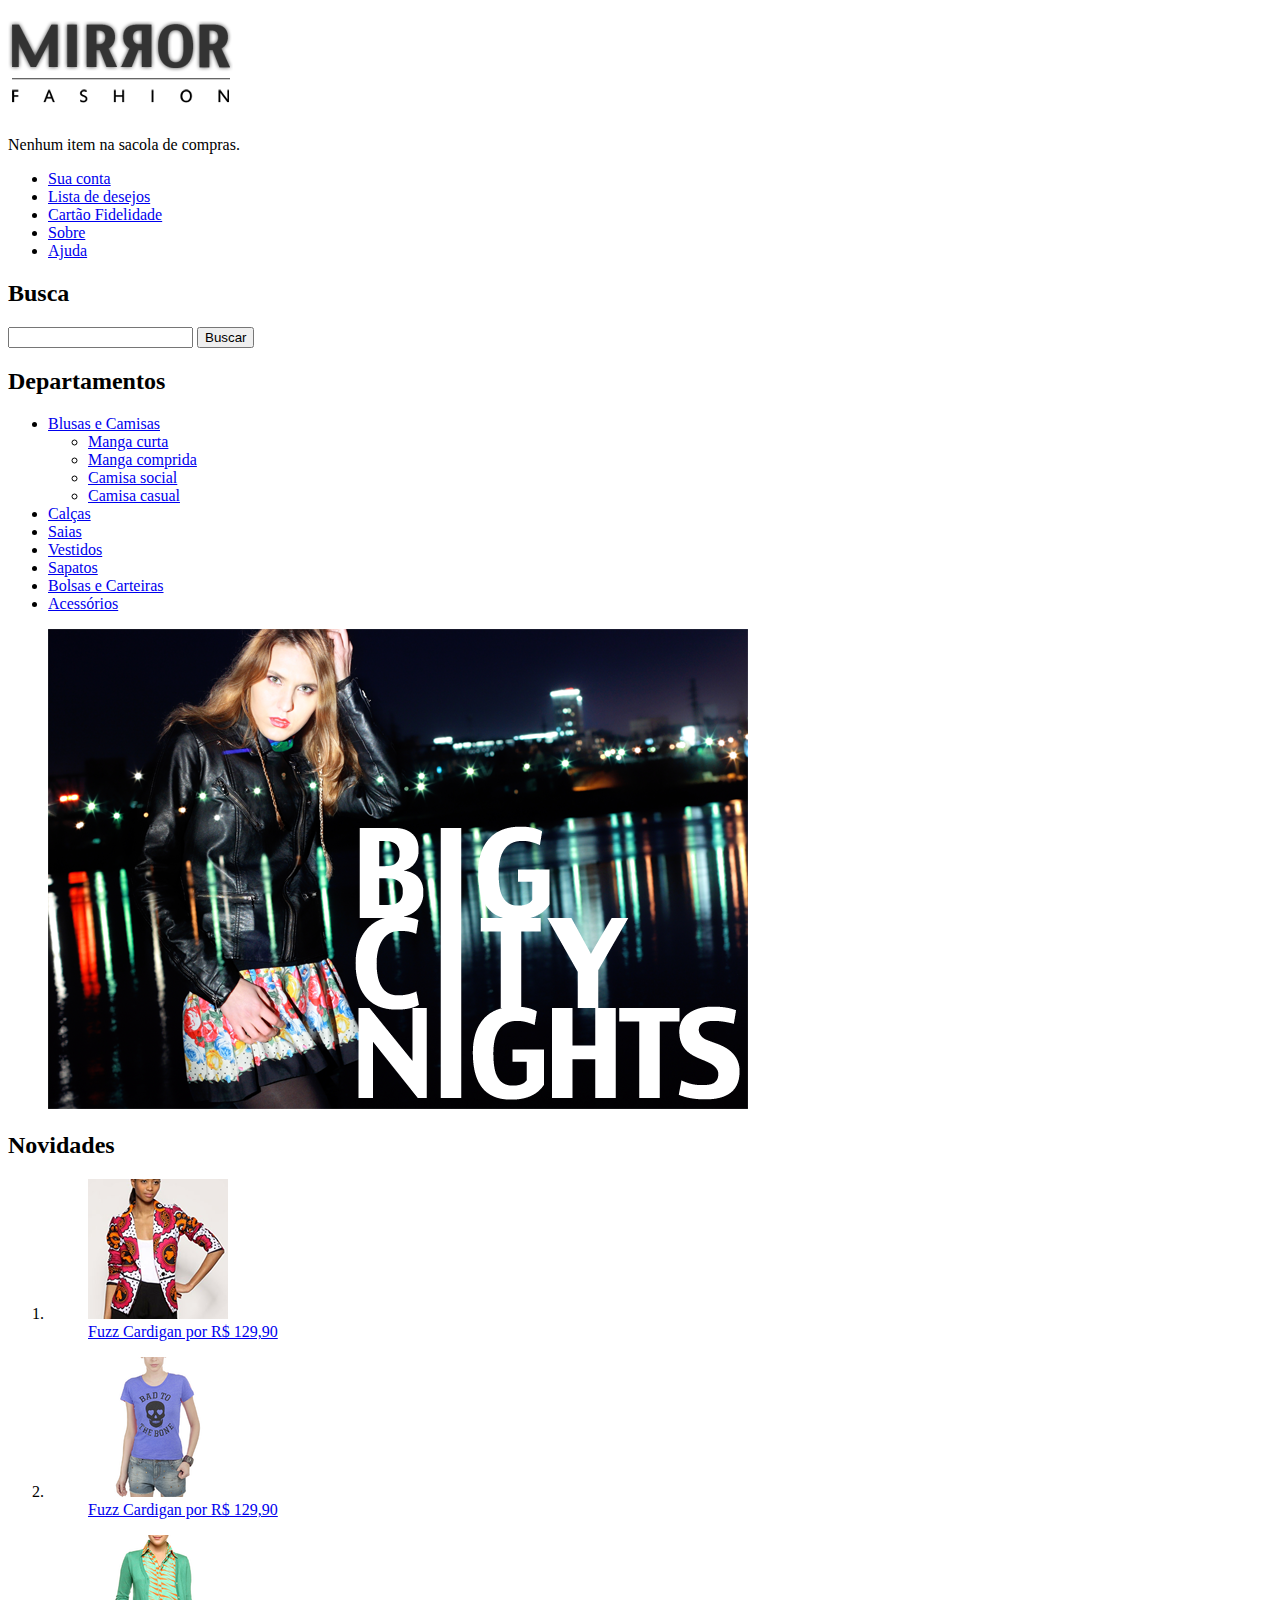
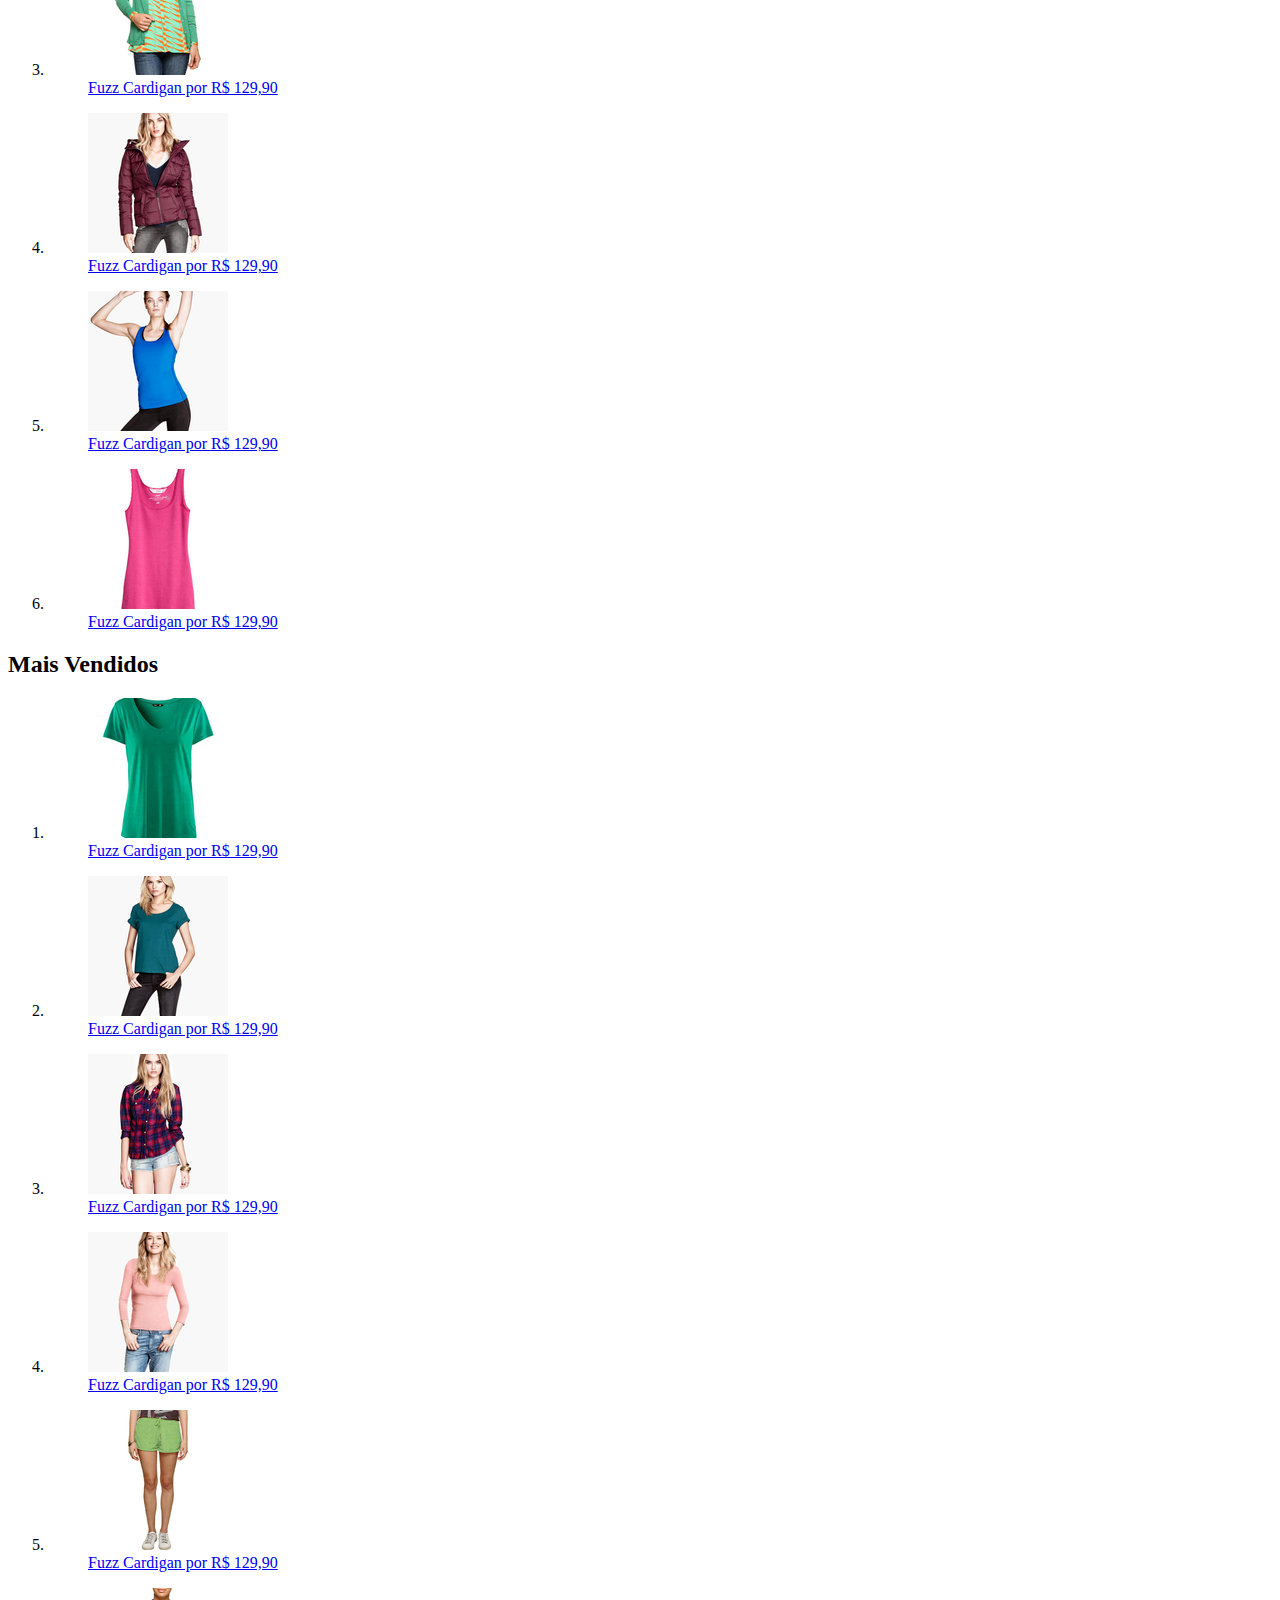
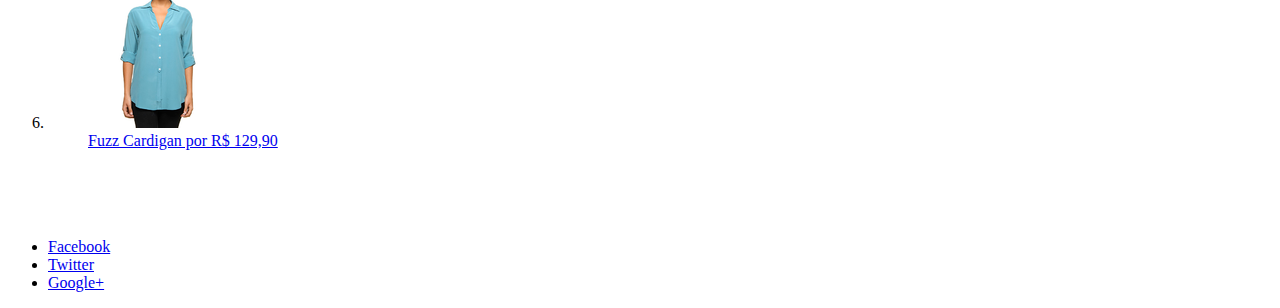
==== index.html @ 5c6e13ce "Estruturando o HTML da pagina principal e da pagina sobre." ====
<!DOCTYPE html>
<html lang="en">

<head>
    <meta charset="UTF-8">
    <meta name="viewport" content="width=device-width">
    <title>Mirror Fashion</title>
    <link rel="stylesheet" href="css/index.css">
    <link rel="stylesheet" href="css/reset.css">
</head>

<body>
    <header class="container">
        <!--Cabeçalho-->

        <!--[if lt IE 9]>    <script src="//html5shiv.googlecode.com/svn/trunk/html5.js"></script>  <![endif]-->

        <h1><img src="img/logo.png" alt="Mirror Fashion" title="Mirror Fashion"></h1>

        <p class="sacola">Nenhum item na sacola de compras.</p>

        <nav class="menu-opcoes">
            <ul>
                <li><a href="#">Sua conta</a></li>
                <li><a href="#">Lista de desejos</a></li>
                <li><a href="#">Cartão Fidelidade</a></li>
                <li><a href="sobre.html">Sobre</a></li>
                <li><a href="#">Ajuda</a></li>
            </ul>
        </nav>

    </header>

    <div id="main" class="container destaque">
        <!--Conteúdo Principal-->

        <!--Inicio Busca-->

        <section class="busca">

            <h2>Busca</h2>

            <form action="post">
                <input type="search" name="Busca" id="busca">
                <button>Buscar</button>
            </form>

        </section>

        <!--Fim Busca-->

        <section class="menu-departamentos">
            <h2>Departamentos</h2>

            <nav>
                <ul>
                    <li><a href="#">Blusas e Camisas</a>
                        <ul>
                            <li><a href="#">Manga curta</a></li>
                            <li><a href="#">Manga comprida</a></li>
                            <li><a href="#">Camisa social</a></li>
                            <li><a href="#">Camisa casual</a></li>
                        </ul>
                    </li>
                    <li><a href="#">Calças</a></li>
                    <li><a href="#">Saias</a></li>
                    <li><a href="#">Vestidos</a></li>
                    <li><a href="#">Sapatos</a></li>
                    <li><a href="#">Bolsas e Carteiras</a></li>
                    <li><a href="#">Acessórios</a></li>
                </ul>
            </nav>
        </section>
        <!--Fim do menu de departamentos-->

        <section class="banner-destaque ">
            <figure>
                <img src="img/destaque-home.png" alt="Promoção: Big City Night">
            </figure>
        </section>

        <!--Fim banner-destaque-->

    </div>

    <!--Fim da div Principal-->

    <div class=" paineis container">
        <!--Painel com destaques-->

        <section class="painel novidades ">

            <h2>Novidades</h2>

            <ol>
                <li>
                    <a href="produto.html">
                        <figure>
                            <img src="img/produtos/miniatura1.png" alt="miniatura1">
                            <figcaption>Fuzz Cardigan por R$ 129,90</figcaption>
                        </figure>
                    </a>
                </li>
                <li>
                    <a href="produto.html">
                        <figure>
                            <img src="img/produtos/miniatura2.png" alt="miniatura2">
                            <figcaption>Fuzz Cardigan por R$ 129,90</figcaption>
                        </figure>
                    </a>
                </li>
                <li>
                    <a href="produto.html">
                        <figure>
                            <img src="img/produtos/miniatura3.png" alt="miniatura3">
                            <figcaption>Fuzz Cardigan por R$ 129,90</figcaption>
                        </figure>
                    </a>
                </li>
                <li>
                    <a href="produto.html">
                        <figure>
                            <img src="img/produtos/miniatura4.png" alt="miniatura4">
                            <figcaption>Fuzz Cardigan por R$ 129,90</figcaption>
                        </figure>
                    </a>
                </li>
                <li>
                    <a href="produto.html">
                        <figure>
                            <img src="img/produtos/miniatura5.png" alt="miniatura5">
                            <figcaption>Fuzz Cardigan por R$ 129,90</figcaption>
                        </figure>
                    </a>
                </li>
                <li>
                    <a href="produto.html">
                        <figure>
                            <img src="img/produtos/miniatura6.png" alt="miniatura6">
                            <figcaption>Fuzz Cardigan por R$ 129,90</figcaption>
                        </figure>
                    </a>
                </li>
            </ol>

        </section>

        <section class="painel mais-vendidos ">

            <h2>Mais Vendidos</h2>

            <ol>
                <li>
                    <a href="produto.html">
                        <figure>
                            <img src="img/produtos/miniatura7.png" alt="miniatura7">
                            <figcaption>Fuzz Cardigan por R$ 129,90</figcaption>
                        </figure>
                    </a>
                </li>
                <li>
                    <a href="produto.html">
                        <figure>
                            <img src="img/produtos/miniatura8.png" alt="miniatura8">
                            <figcaption>Fuzz Cardigan por R$ 129,90</figcaption>
                        </figure>
                    </a>
                </li>
                <li>
                    <a href="produto.html">
                        <figure>
                            <img src="img/produtos/miniatura9.png" alt="miniatura9">
                            <figcaption>Fuzz Cardigan por R$ 129,90</figcaption>
                        </figure>
                    </a>
                </li>
                <li>
                    <a href="produto.html">
                        <figure>
                            <img src="img/produtos/miniatura10.png" alt="miniatura10">
                            <figcaption>Fuzz Cardigan por R$ 129,90</figcaption>
                        </figure>
                    </a>
                </li>
                <li>
                    <a href="produto.html">
                        <figure>
                            <img src="img/produtos/miniatura11.png" alt="miniatura11">
                            <figcaption>Fuzz Cardigan por R$ 129,90</figcaption>
                        </figure>
                    </a>
                </li>
                <li>
                    <a href="produto.html">
                        <figure>
                            <img src="img/produtos/miniatura12.png" alt="miniatura12">
                            <figcaption>Fuzz Cardigan por R$ 129,90</figcaption>
                        </figure>
                    </a>
                </li>
            </ol>

        </section>


    </div>

    <footer>
        <!--Rodapé-->
        <div class="container">
            <img src="img/logo-rodape.png" alt="Logo da Mirror Fashion">

            <ul class="social">
                <li>
                    <a href="http://facebook.com/mirrorfashion" class="facebook"><span>Facebook</span></a>
                </li>
                <li>
                    <a href="htt://twitter.com/mirrorfashion" class="twitter"><span>Twitter</span></a>
                </li>
                <li>
                    <a href="http://plus.google.com/mirrorfashion" class="google"><span>Google+</span></a>
                </li>
            </ul>

        </div>
    </footer>
    <script type="text/javascript" src="js/banner.js"></script>
</body>

</html>
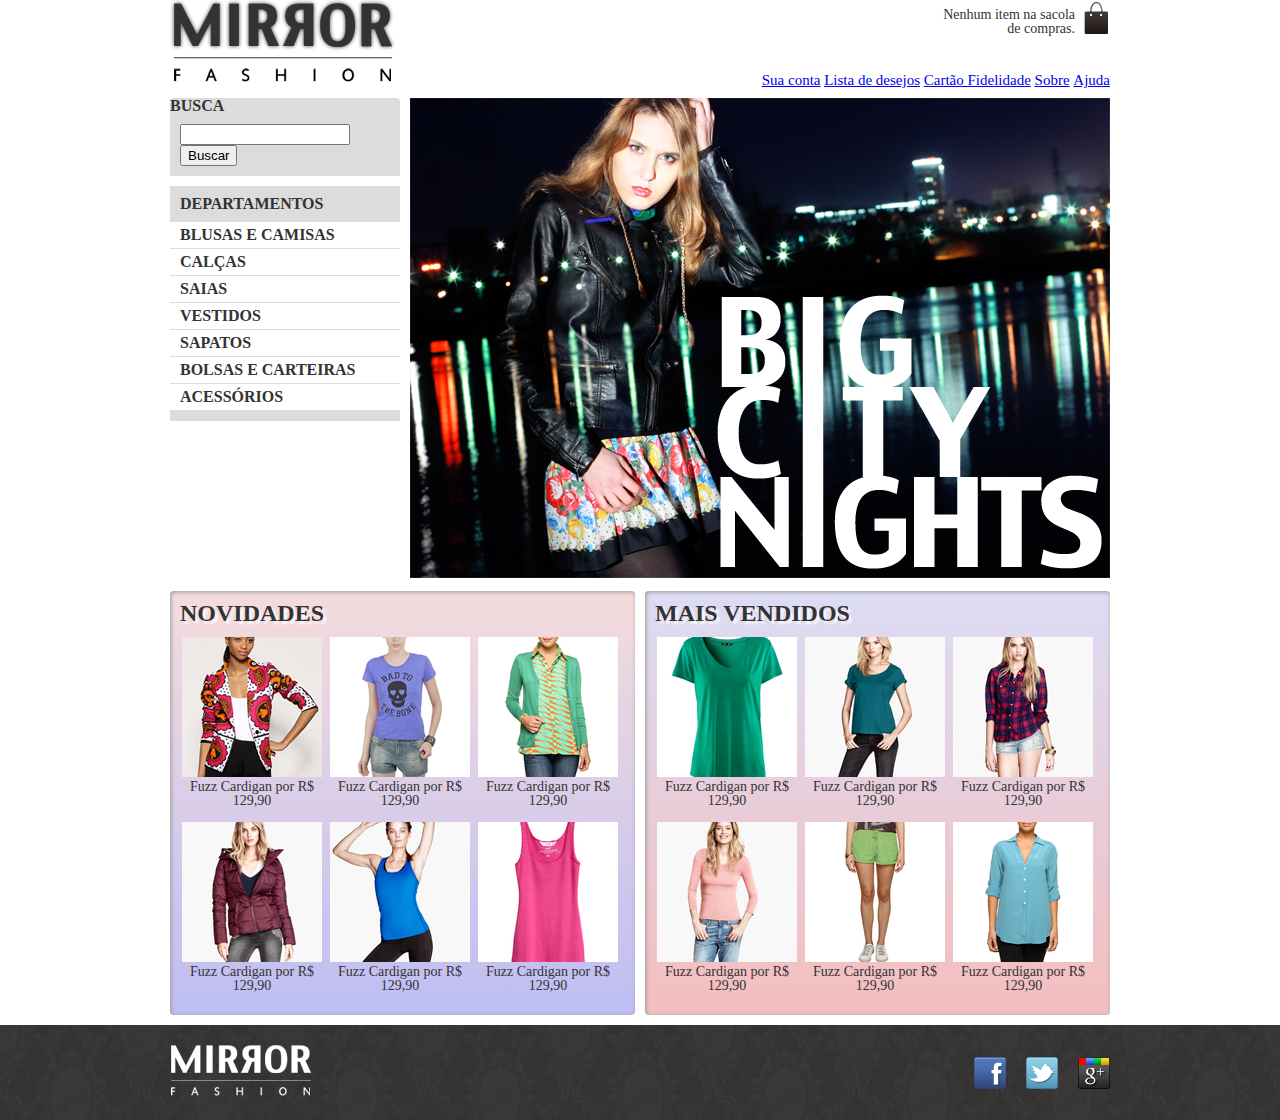
==== commit 125099e6: "Estilizando index.html e  sobre.html." ====
--- a/index.html
+++ b/index.html
@@ -1,5 +1,5 @@
 <!DOCTYPE html>
-<html lang="en">
+<html lang="pt-br">
 
 <head>
     <meta charset="UTF-8">
--- a/css/index.css
+++ b/css/index.css
@@ -0,0 +1,310 @@
+header {
+    position: relative;
+}
+
+.container {
+    margin: 0 auto;
+    width: 940px;
+}
+
+.sacola {
+    background-image: url('../img/sacola.png');
+    background-repeat: no-repeat;
+    background-position: top right;
+
+    font-size: 14px;
+    padding-right: 35px;
+    text-align: right;
+    width: 140px;
+    padding-top: 8px;
+    position: absolute;
+    top: 0;
+    right: 0;
+
+
+}
+
+.menu-opcoes {
+    position: absolute;
+    bottom: 0;
+    right: 0;
+    font-size: 15px;
+
+}
+
+.menu-opcoes ul li {
+    display: inline;
+    color: #003366;
+}
+
+body {
+    color: #333333;
+    font-family: "Lucida Sans Unicode", "Lucida grande", "sans-serif"
+}
+
+.busca,
+.menu-departamentos {
+
+    background-color: #dcdcdc;
+    font-weight: bold;
+    text-transform: uppercase;
+
+    margin-right: 10px;
+    width: 230px;
+    float: left;
+
+}
+
+busca h2,
+.busca form,
+.menu-departamentos h2 {
+    margin: 10px;
+
+}
+
+.busca {
+    border-top-left-radius: 4px;
+    border-top-right-radius: 4px;
+}
+
+.menu-departamentos li {
+    background-color: white;
+    margin-bottom: 1px;
+    padding: 5px 10px;
+}
+
+.menu-departamentos a {
+    color: #333333;
+    text-decoration: none;
+
+}
+
+.menu-departamentos {
+    clear: left;
+    margin-top: 10px;
+    padding-bottom: 10px;
+}
+
+.busca input[type=search] {
+    width: 170px;
+}
+
+.destaque {
+    margin-top: 10px;
+
+}
+
+.menu-departamentos ul li:hover {
+    background-color: #007DC6;
+
+}
+
+.menu-departamentos li ul {
+    display: none;
+}
+
+.menu-departamentos li:hover ul {
+    display: block;
+}
+
+.menu-departamentos ul ul li {
+    background-color: #DCDCDC;
+}
+
+.menu-departamentos li li a:before {
+    content: '\2756';
+    padding-right: 2px;
+}
+
+.banner-destaque figure {
+    margin: 0 auto;
+
+}
+
+
+/*inicio da estilização dos paineis*/
+
+.novidades {
+    background-color: #f5dcdc;
+    float: left;
+
+}
+
+.novidades {
+    background: linear-gradient(#F5DCDC, #BEBEF4);
+}
+
+.mais-vendidos {
+    background-color: #dcdcf5;
+    float: right;
+}
+
+.mais-vendidos {
+    background: linear-gradient(#DCDCF5, #F4BEBE);
+}
+
+.painel {
+    margin: 10px 0;
+    padding: 10px;
+    width: 445px;
+    border-radius: 4px;
+    box-shadow: 1px 1px 4px #999;
+    box-shadow: inset 1px 1px 4px #999;
+}
+
+.painel li {
+    display: inline-block;
+    vertical-align: top;
+    width: 140px;
+
+    margin: 2px;
+    padding-bottom: 10px;
+    transition: 0.5s ease-out;
+
+}
+
+.painel h2 {
+    font-size: 24px;
+    font-weight: bold;
+    text-transform: uppercase;
+    margin-bottom: 10px;
+    text-shadow: 3px 3px 2px #fff;
+    text-shadow: 3px 3px 2px rgba(255, 255, 255, 0.8);
+}
+
+.painel a {
+    color: #333;
+    font-size: 14px;
+    text-align: center;
+    text-decoration: none;
+
+}
+
+.painel figure {
+    margin: auto;
+}
+
+/*estilos do rodapé*/
+
+footer {
+    background-image: url("../img/fundo-rodape.png");
+    clear: both;
+    padding: 20px 0;
+}
+
+.social li a {
+    /*Tamanho da imagem*/
+    height: 32px;
+    width: 32px;
+
+    /*Image replacement*/
+
+    display: block;
+    text-indent: -9999;
+}
+
+
+.social a[href*="facebook.com"] {
+    background-image: url("../img/facebook.png");
+
+}
+
+.social a[href*="twitter.com"] {
+    background-image: url("../img/twitter.png");
+
+}
+
+.social a[href*="plus.google.com"] {
+    background-image: url("../img/googleplus.png");
+}
+
+footer .container {
+    position: relative;
+}
+
+.social {
+    position: absolute;
+    top: 12px;
+    right: 0px;
+
+}
+
+.social li {
+    float: left;
+    margin-left: 20px;
+}
+
+.social span {
+    display: none;
+}
+
+.menu-opcoes a:active {
+    color: #867dc6;
+
+}
+
+.painel li:hover {
+    background-color: rgba(255, 255, 255, 0.8);
+    box-shadow: 0 0 5px #333;
+    transition: all 0.5s ease-in;
+    transform: scale(1.2) rotate(-5deg);
+}
+
+.painel li:nth-child(2n):hover {
+    transform: scale(1.2) rotate(5deg);
+}
+
+footer li span {
+    display: none;
+}
+
+/*Estilos para mobile*/
+
+@media (max-width: 939px) {
+    /* adicionar aqui os novos estilos para mobile */
+
+    .container {
+        width: 96%;
+    }
+
+    header h1 {
+        text-align: center;
+    }
+
+    header h1 img {
+        max-width: 50%;
+    }
+
+    .sacola {
+        display: none;
+    }
+
+    .menu-opcoes {
+        position: static;
+        text-align: center;
+    }
+
+    .menu-opcoes ul li {
+        display: inline-block;
+        margin: 5px;
+    }
+
+    .busca,
+    .menu-departamentos,
+    .banner-destaque img {
+        margin-right: 0;
+        width: 100%;
+    }
+
+    .painel {
+        width: auto;
+    }
+
+    .painel li {
+        width: 30%;
+    }
+
+    .painel img {
+        width: 100%;
+    }
+}